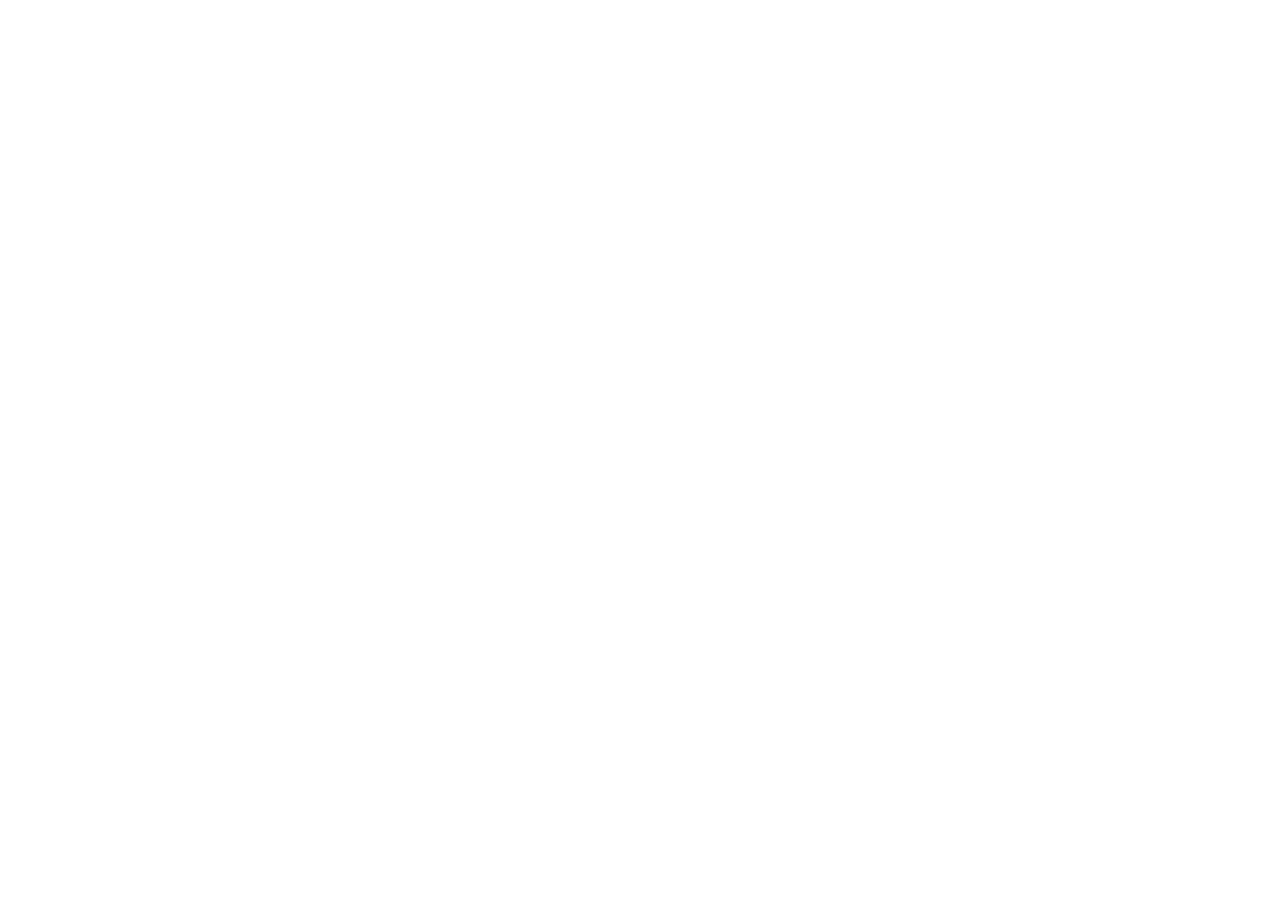
==== index.html @ 7e09498d "clone a repository" ====
<!DOCTYPE html>
<html lang="ko">

<head>
  <meta charset="UTF-8">
  <meta http-equiv="X-UA-Compatible" content="IE=edge">
  <meta name="viewport" content="width=device-width, initial-scale=1.0">
  <title>Document</title>
</head>

<body>
  
</body>

</html>
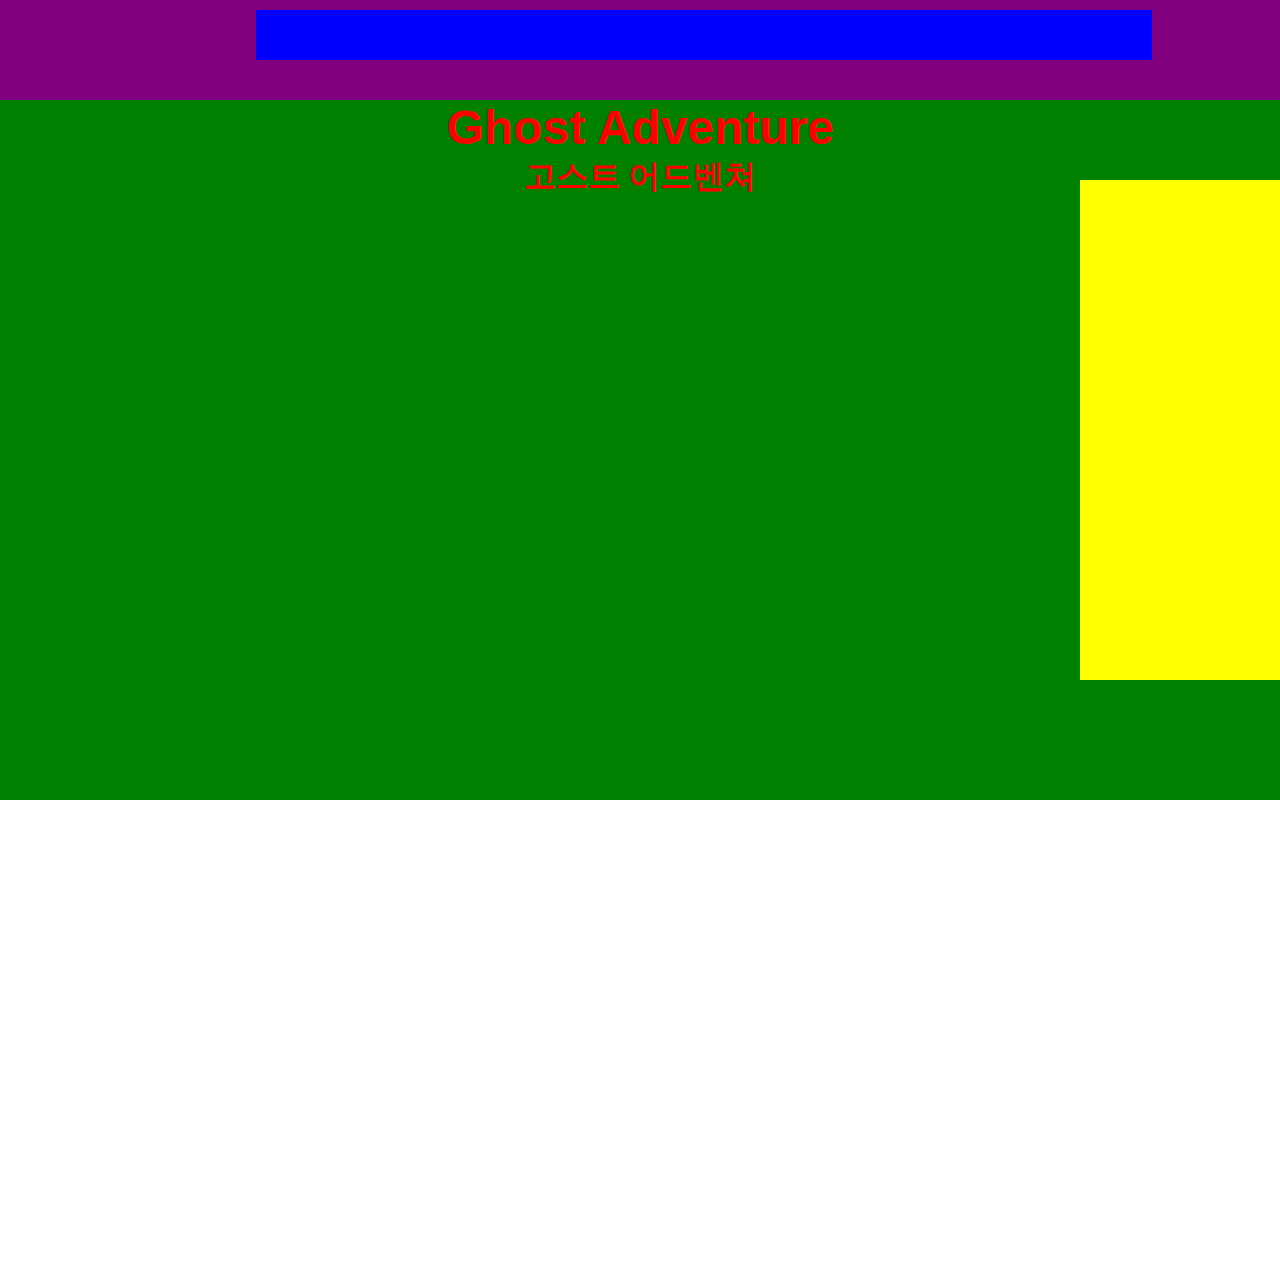
==== commit 0dad01f5: "main page coding" ====
--- a/index.html
+++ b/index.html
@@ -5,11 +5,29 @@
   <meta charset="UTF-8">
   <meta http-equiv="X-UA-Compatible" content="IE=edge">
   <meta name="viewport" content="width=device-width, initial-scale=1.0">
-  <title>Document</title>
+  <link rel="stylesheet" href="css/reset.css">
+  <link rel="stylesheet" href="css/common.css">
+  <link rel="stylesheet" href="css/main.css">
+  <title>Main Page</title>
+  <script src="https://ajax.googleapis.com/ajax/libs/jquery/3.6.0/jquery.min.js"></script>
 </head>
 
 <body>
-  
+  <div id="wrap">
+    <header>
+      <nav></nav>
+    </header>
+    <main>
+      <h1>Ghost Adventure</h1>
+      <h2>고스트 어드벤쳐</h2>
+      <div class="box"></div>
+      <div class="box"></div>
+      <div class="box"></div>
+    </main>
+    <aside></aside>
+    <section></section>
+    <footer></footer>
+  </div>
 </body>
 
 </html>--- a/css/common.css
+++ b/css/common.css
@@ -0,0 +1,47 @@
+@charset "utf-8";
+
+#wrap {
+    width: 100vw;
+    height: 100vw;
+}
+
+header {
+    width: 100vw;
+    height: 100px;
+    background-color: purple;
+    position: relative;
+}
+
+header>nav {
+    width: 70vw;
+    height: 50px;
+    background-color: blue;
+    position: absolute;
+    top: 10%;
+    left: 20%;
+}
+
+main {
+    width: 100vw;
+    height: 700px;
+    text-align: center;
+    color: red;
+    background-color: green;
+}
+
+main>h1 {
+    font-size: 3em;
+}
+
+main>h2 {
+    font-size: 2em;
+}
+
+aside {
+    width: 200px;
+    height: 500px;
+    position: fixed;
+    top: 20%;
+    right: 0;
+    background-color: yellow;
+}--- a/css/main.css
+++ b/css/main.css
@@ -0,0 +1,2 @@
+@charset "utf-8";
+
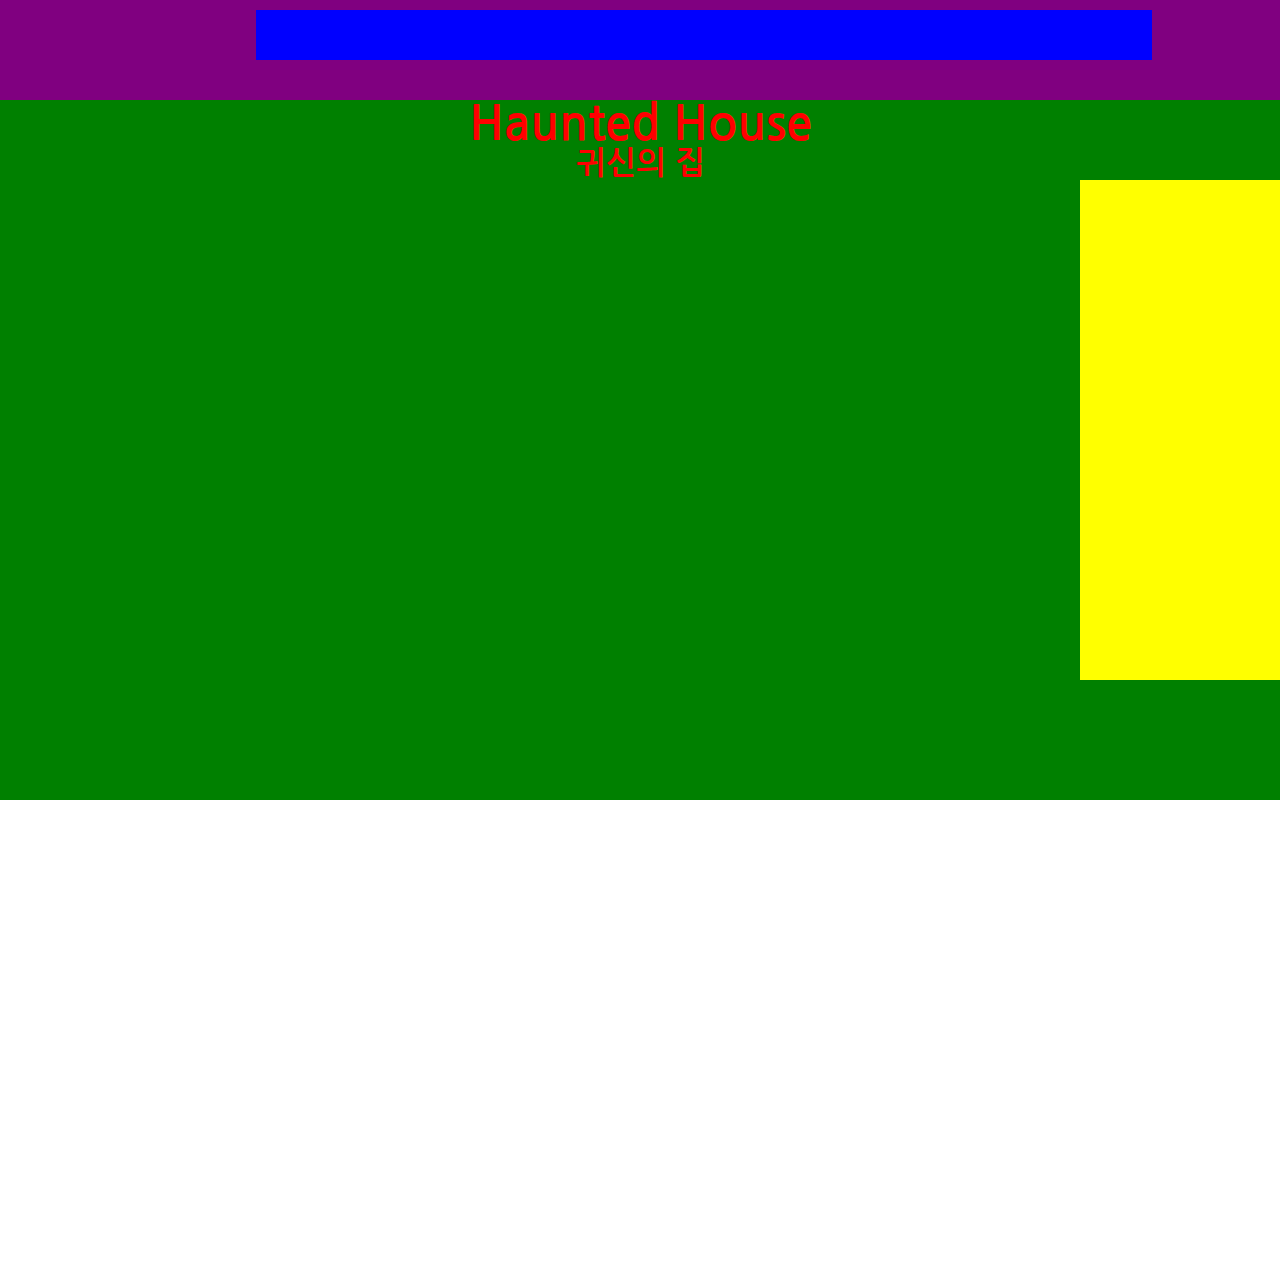
==== commit 6d8fedd6: "main page coding" ====
--- a/index.html
+++ b/index.html
@@ -8,6 +8,9 @@
   <link rel="stylesheet" href="css/reset.css">
   <link rel="stylesheet" href="css/common.css">
   <link rel="stylesheet" href="css/main.css">
+  <link rel="preconnect" href="https://fonts.googleapis.com">
+  <link rel="preconnect" href="https://fonts.gstatic.com" crossorigin>
+  <link href="https://fonts.googleapis.com/css2?family=Nanum+Gothic&display=swap" rel="stylesheet">
   <title>Main Page</title>
   <script src="https://ajax.googleapis.com/ajax/libs/jquery/3.6.0/jquery.min.js"></script>
 </head>
@@ -18,8 +21,8 @@
       <nav></nav>
     </header>
     <main>
-      <h1>Ghost Adventure</h1>
-      <h2>고스트 어드벤쳐</h2>
+      <h1>Haunted House</h1>
+      <h2>귀신의 집</h2>
       <div class="box"></div>
       <div class="box"></div>
       <div class="box"></div>
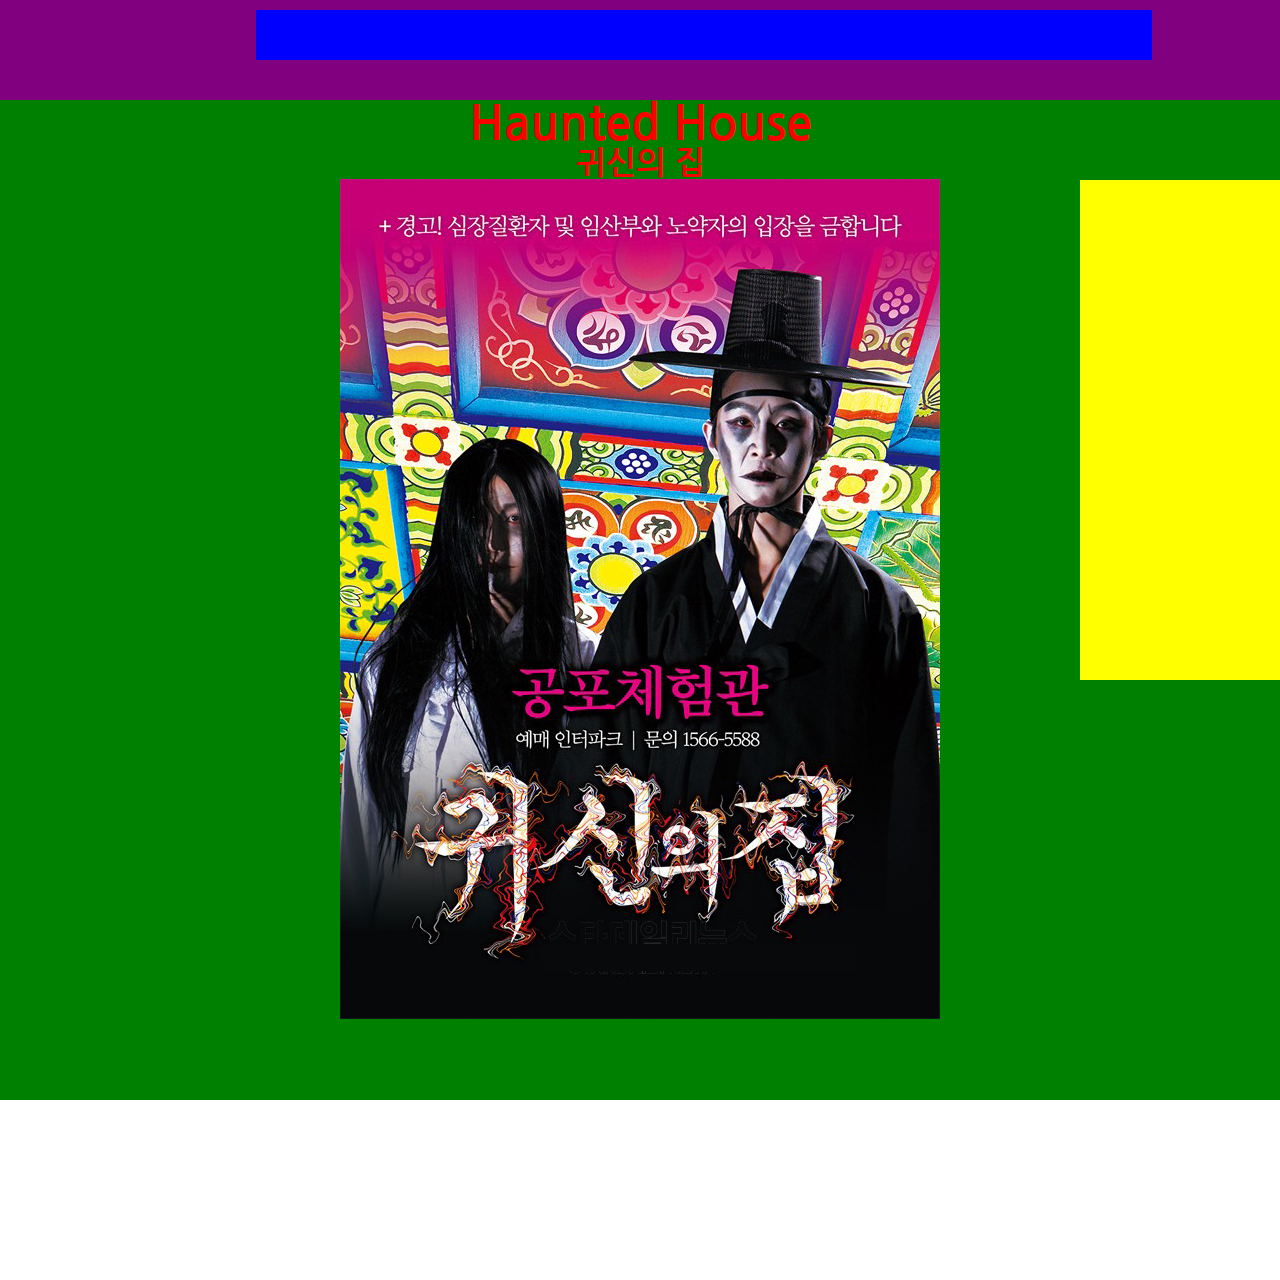
==== commit be83b0dd: "main page coding" ====
--- a/index.html
+++ b/index.html
@@ -12,25 +12,36 @@
   <link rel="preconnect" href="https://fonts.gstatic.com" crossorigin>
   <link href="https://fonts.googleapis.com/css2?family=Nanum+Gothic&display=swap" rel="stylesheet">
   <title>Main Page</title>
-  <script src="https://ajax.googleapis.com/ajax/libs/jquery/3.6.0/jquery.min.js"></script>
 </head>
 
 <body>
+  <header class="scrollMenu">
+    <nav></nav>
+  </header>
+  <div id="sidebar">
+    <ul>
+      <li></li>
+      <li></li>
+      <li></li>
+    </ul>
+  </div>
   <div id="wrap">
-    <header>
-      <nav></nav>
-    </header>
     <main>
       <h1>Haunted House</h1>
       <h2>귀신의 집</h2>
-      <div class="box"></div>
-      <div class="box"></div>
-      <div class="box"></div>
+      <div class="box">
+        <ul>
+          <li><img src="img/slide1.jpg" alt=""></li>
+          <li></li>
+          <li></li>
+        </ul>
+      </div>
     </main>
-    <aside></aside>
     <section></section>
     <footer></footer>
   </div>
+  <script src="https://ajax.googleapis.com/ajax/libs/jquery/3.6.0/jquery.min.js"></script>
+  <script src="script/main.js"></script>
 </body>
 
 </html>--- a/css/common.css
+++ b/css/common.css
@@ -1,15 +1,15 @@
 @charset "utf-8";
 
-#wrap {
-    width: 100vw;
-    height: 100vw;
-}
-
 header {
-    width: 100vw;
+    width: 100%;
     height: 100px;
+    position: fixed;
+    top: 0;
+    left: 50%;
+    z-index: 100;
+    transform: translate(-50%);
+    transition: all .3s;
     background-color: purple;
-    position: relative;
 }
 
 header>nav {
@@ -21,27 +21,33 @@
     left: 20%;
 }
 
-main {
+#sidebar {
+    width: 200px;
+    height: 500px;
+    position: absolute;
+    top: 20%;
+    right: 0;
+    background-color: yellow;
+}
+
+#wrap {
     width: 100vw;
-    height: 700px;
+    height: 100vw;
+}
+
+#wrap main {
+    width: 100vw;
+    height: 1000px;
     text-align: center;
     color: red;
     background-color: green;
+    padding-top: 100px;
 }
 
-main>h1 {
+#wrap main>h1 {
     font-size: 3em;
 }
 
-main>h2 {
+#wrap main>h2 {
     font-size: 2em;
-}
-
-aside {
-    width: 200px;
-    height: 500px;
-    position: fixed;
-    top: 20%;
-    right: 0;
-    background-color: yellow;
 }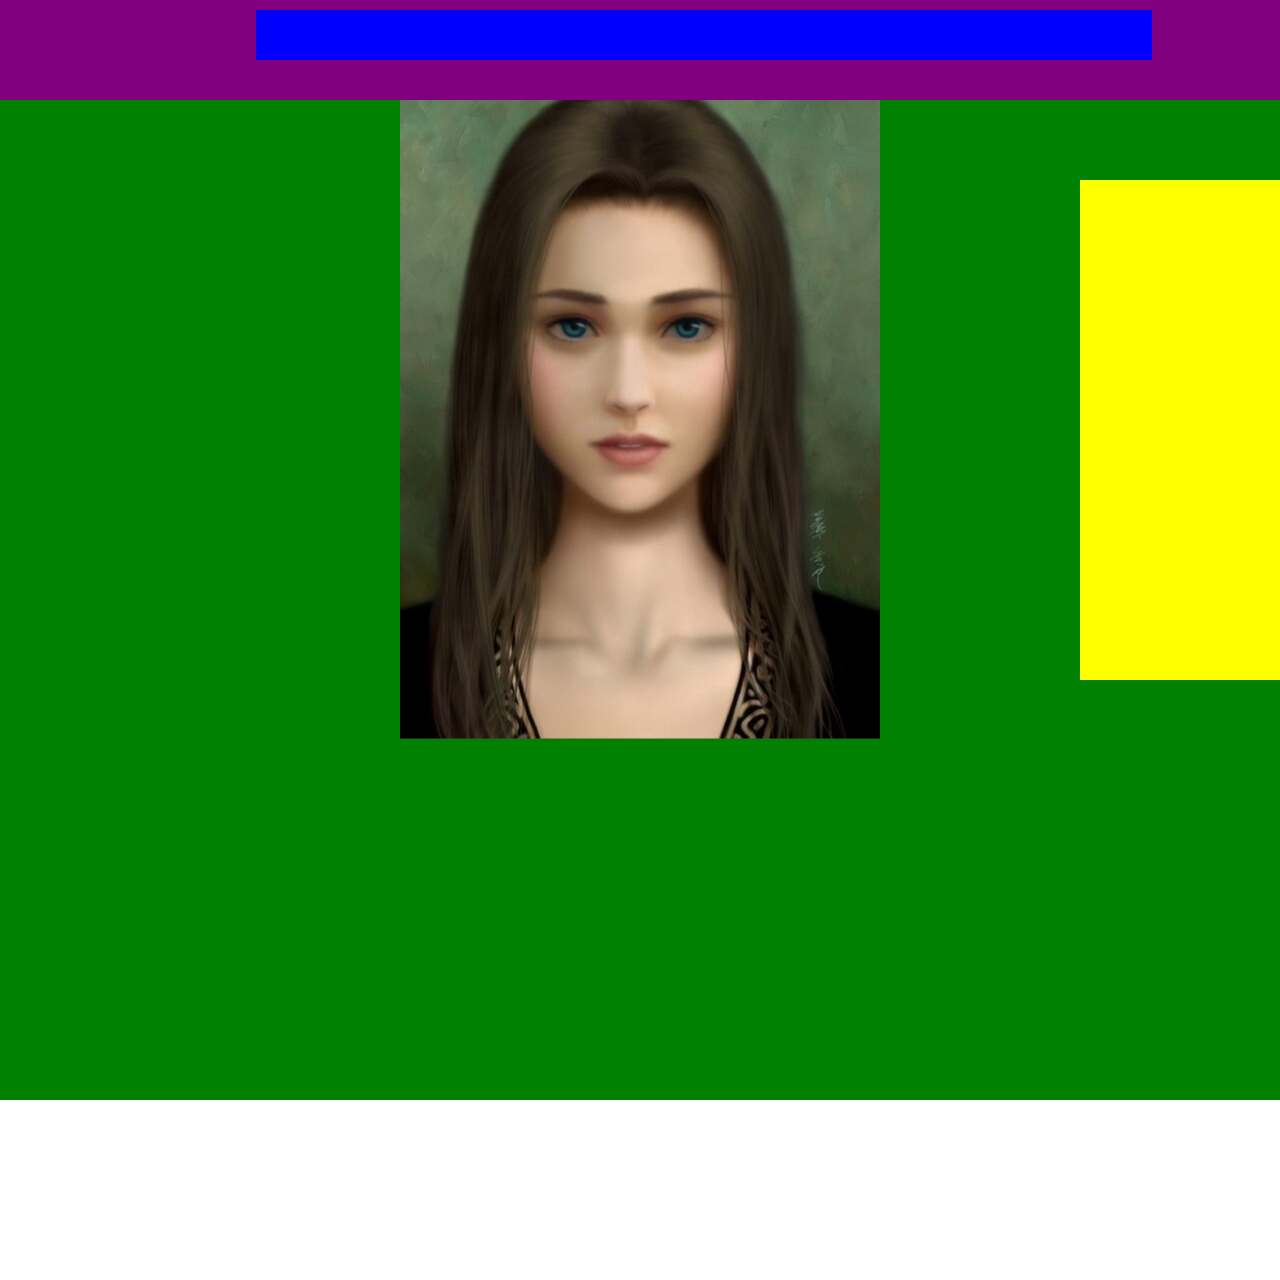
==== commit b183713d: "main page coding" ====
--- a/index.html
+++ b/index.html
@@ -31,8 +31,12 @@
       <h2>귀신의 집</h2>
       <div class="box">
         <ul>
-          <li><img src="img/slide1.jpg" alt=""></li>
-          <li></li>
+          <ol class="slide">
+            <li><img src="img/fade1.jpg" alt="fadeImg1"></li>
+            <li><img src="img/fade2.jpg" alt="fadeImg2"></li>
+            <li><img src="img/fade3.jpg" alt="fadeImg3"></li>
+          </ol>
+          <!-- <li><img src="img/slide2.jpg" alt="slideImg1"></li> -->
           <li></li>
         </ul>
       </div>
--- a/css/main.css
+++ b/css/main.css
@@ -1,2 +1,20 @@
 @charset "utf-8";
 
+.slide {
+    width: 25vw;
+    height: 35vw;
+    background-color: red;
+    position: relative;
+    margin: 10px auto;
+}
+
+.slide>li {
+    position: absolute;
+    left: 50%;
+    top: 50%;
+    transform: translate(-50%, -50%);
+}
+
+.slide>li:not(:first-child) {
+    display: none;
+}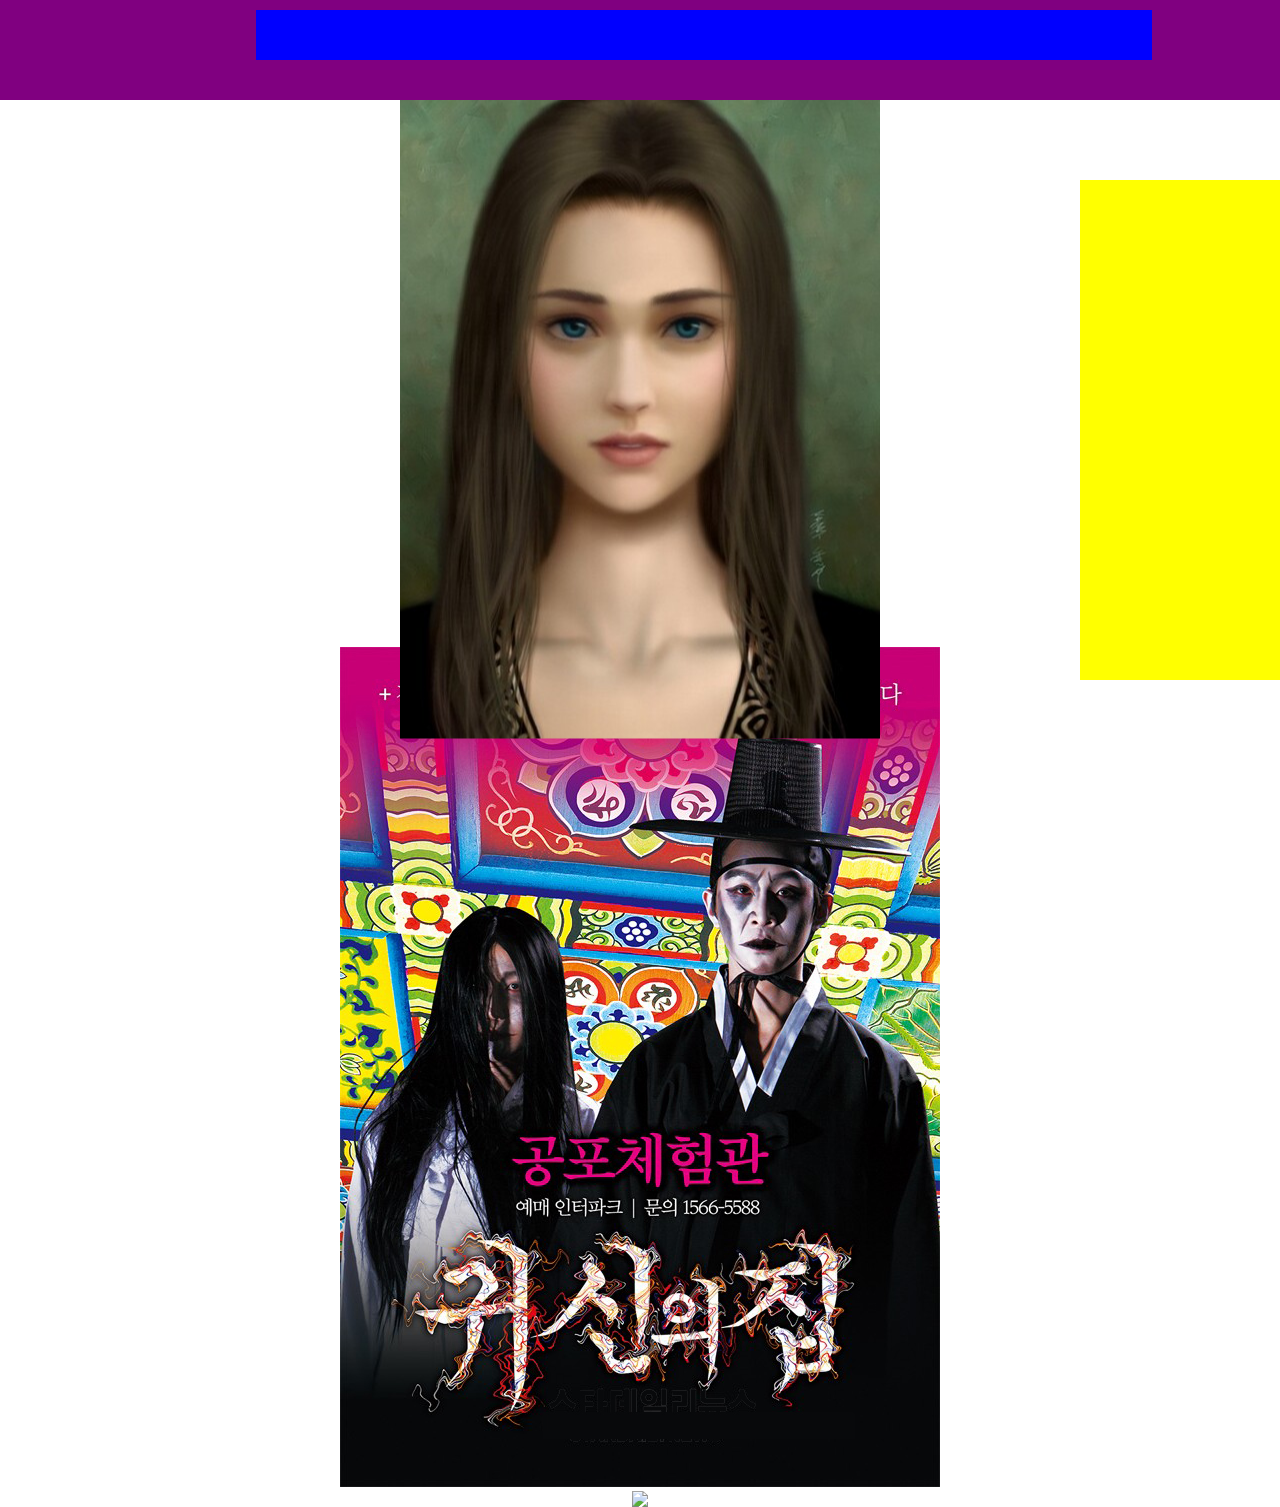
==== commit 7019a408: "main page coding" ====
--- a/index.html
+++ b/index.html
@@ -15,6 +15,10 @@
 </head>
 
 <body>
+  <audio autoplay loop>
+    <source src="audio/bgsound.mp3" type="audio/mp3">
+    이 문장은 여러분의 브라우저가 audio 태그를 지원하지 않을 때 화면에 표시됩니다!
+  </audio>
   <header class="scrollMenu">
     <nav></nav>
   </header>
@@ -36,11 +40,53 @@
             <li><img src="img/fade2.jpg" alt="fadeImg2"></li>
             <li><img src="img/fade3.jpg" alt="fadeImg3"></li>
           </ol>
-          <!-- <li><img src="img/slide2.jpg" alt="slideImg1"></li> -->
+          <li><img src="img/slide2.jpg" alt="slideImg1"></li>
           <li></li>
         </ul>
       </div>
+
+      <div class="section">
+        <input type="radio" name="slide" id="slide01" checked>
+        <input type="radio" name="slide" id="slide02">
+        <input type="radio" name="slide" id="slide03">
+        <div class="slidewrap">
+          <ul class="slidelist">
+            <li>
+              <a>
+                <img src="./img/slide01.jpg">
+              </a>
+            </li>
+            <li>
+              <a>
+                <img src="./img/slide02.jpg">
+              </a>
+            </li>
+            <li>
+              <a>
+                <img src="./img/slide03.jpg">
+              </a>
+            </li>
+          </ul>
+
+          <div class="slide-control">
+            <div class="control01">
+              <label for="slide03" class="left"></label>
+              <label for="slide02" class="right"></label>
+            </div>
+            <div class="control02">
+              <label for="slide01" class="left"></label>
+              <label for="slide03" class="right"></label>
+            </div>
+            <div class="control03">
+              <label for="slide02" class="left"></label>
+              <label for="slide01" class="right"></label>
+            </div>
+          </div>
+        </div>
+      </div>
     </main>
+
+
     <section></section>
     <footer></footer>
   </div>
--- a/css/common.css
+++ b/css/common.css
@@ -40,7 +40,7 @@
     height: 1000px;
     text-align: center;
     color: red;
-    background-color: green;
+    /* background-color: green; */
     padding-top: 100px;
 }
 
--- a/css/main.css
+++ b/css/main.css
@@ -1,9 +1,9 @@
 @charset "utf-8";
 
+/* 메인 - 슬라이더 메뉴 중 첫번째 이미지(페이드인) */
 .slide {
     width: 25vw;
     height: 35vw;
-    background-color: red;
     position: relative;
     margin: 10px auto;
 }
@@ -17,4 +17,93 @@
 
 .slide>li:not(:first-child) {
     display: none;
+}
+
+/* INPUT 가리기 */
+.section [id*="slide"] {
+    display: none;
+}
+
+/* 슬라이드 영역 - max-width 크기를 조절해주면 됩니다*/
+.section .slidewrap {
+    max-width: 1200px;
+    margin: 0 auto;
+    overflow: hidden;
+    position: relative;
+}
+
+.section .slidelist {
+    white-space: nowrap;
+    font-size: 0;
+}
+
+.section .slidelist>li {
+    display: inline-block;
+    vertical-align: middle;
+    width: 100%;
+    transition: all .5s;
+}
+
+.section .slidelist>li>a {
+    display: block;
+    position: relative;
+}
+
+/* 좌우로 넘기는 LABEL버튼에 대한 스타일 */
+.section .slide-control {
+    position: absolute;
+    top: 0;
+    left: 0;
+    z-index: 10;
+    width: 100%;
+    height: 100%;
+}
+
+.section .slide-control label {
+    position: absolute;
+    z-index: 1;
+    top: 50%;
+    transform: translateY(-50%);
+    padding: 50px;
+    cursor: pointer;
+}
+
+.section .slide-control .left {
+    left: 30px;
+    background: url('./img/left.png') center center / 100% no-repeat;
+}
+
+.section .slide-control .right {
+    right: 30px;
+    background: url('./img/right.png') center center / 100% no-repeat;
+}
+
+.section .slide-control [class*="control"] {
+    display: none;
+}
+
+/* INPUT이 체크되면 변화값이 li까지 전달되는 스타일 */
+.section [id="slide01"]:checked~.slidewrap .slidelist>li {
+    transform: translateX(0%);
+}
+
+.section [id="slide02"]:checked~.slidewrap .slidelist>li {
+    transform: translateX(-100%);
+}
+
+.section [id="slide03"]:checked~.slidewrap .slidelist>li {
+    transform: translateX(-200%);
+}
+
+/*  INPUT이 체크되면 변화값이 좌우 슬라이드 버튼을 담고 있는 div 까지 전달되는 스타일 */
+.section [id="slide01"]:checked~.slidewrap .control01 {
+    display: block;
+}
+
+.section [id="slide02"]:checked~.slidewrap .control02 {
+    display: block;
+}
+
+.section [id="slide03"]:checked~.slidewrap .control03 {
+    display: block;
 }